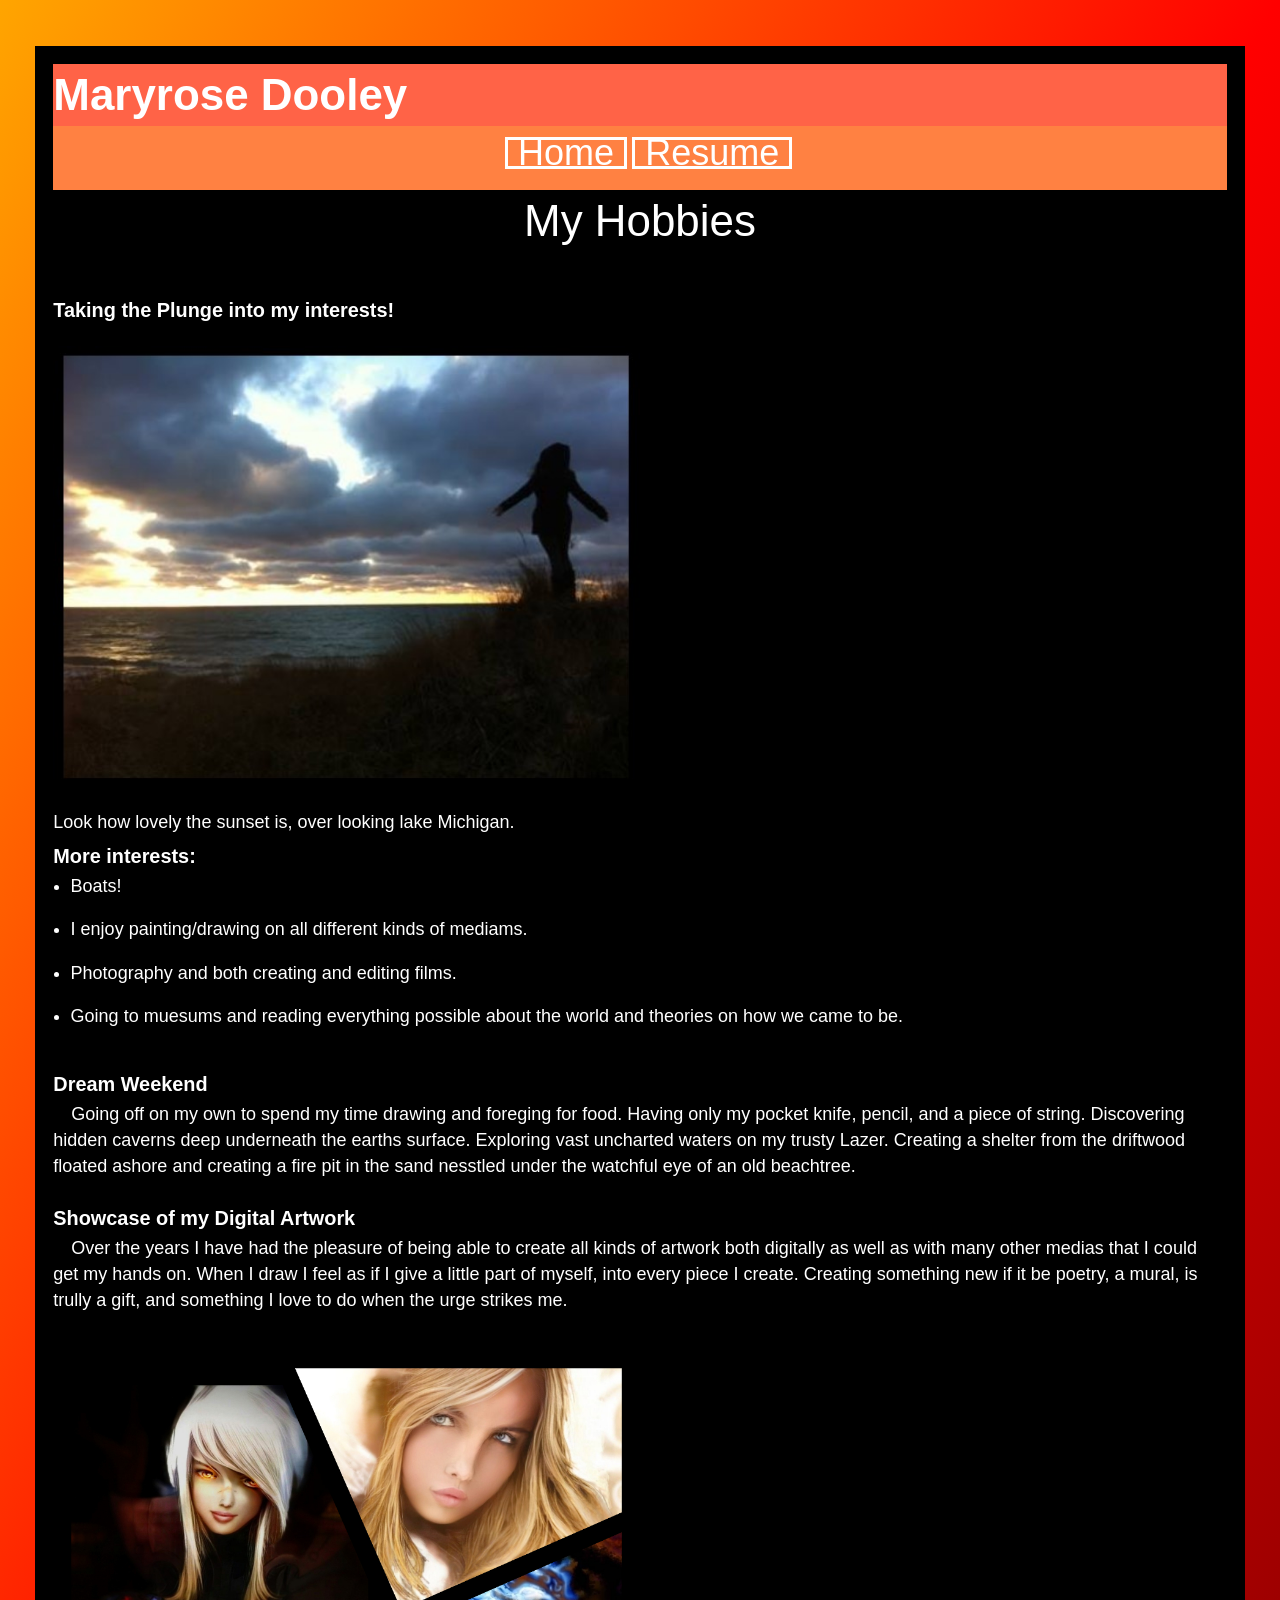
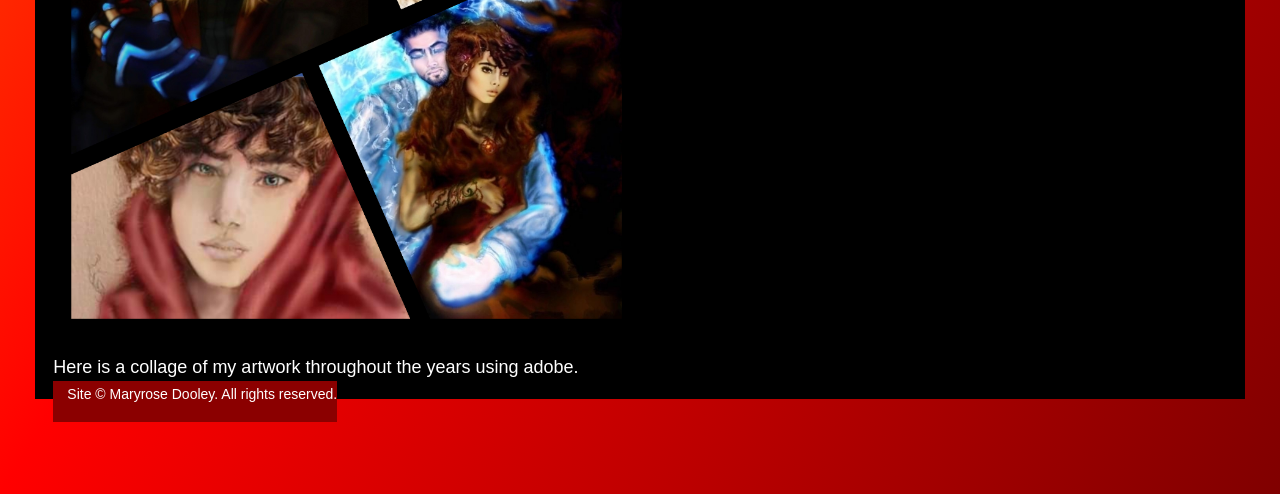
==== hobbies/index.html @ 03c5282b "initial commit with files from project-two" ====
<!DOCTYPE html>
<html lang="en">
  <head>
    <title class="h1">Maryrose Dooley:Hobbies</title>
    <meta name="viewport" content="width=device-width,initial-scale=1.0,shrink-to-fit=none" />
    <meta charset="utf-8" />
    <link rel="stylesheet" href="../assets/css/screen.css" />
  </head>
  <body>
    <header id="header">
      <h1 id="h1-l">Maryrose Dooley</h1>
      <nav id="home-nav-container">
        <ul id="home-nav" style="list-style-type:none;">
          <li id="li-t"><a href="../index.html">Home</a></li>
          <li id="li-t1"><a href="../resume/index.html">Resume</a></li>
        </ul>
      </nav>
    </header>
    <article>
    <h2>My Hobbies</h2>
      <h3> Taking the Plunge into my interests! </h3>
      <figure class="landscape">
        <img src="../assets/img/sky.jpg">
        <figcaption>
          Look how lovely the sunset is, over looking lake Michigan.
        </figcaption>
      </figure>
     <h3> More interests:</h3>
      <ul>
        <li>Boats!
        <li>I enjoy painting/drawing on all different kinds of mediams.
        <li>Photography and both creating and editing films.
        <li>Going to muesums and reading everything possible about the world and theories on how we came to be.
      </ul>
    <h3>Dream Weekend</h3>
      <p>
        Going off on my own to spend my time drawing and foreging for food. Having only my pocket knife, pencil, and a piece of string.
        Discovering hidden caverns deep underneath the earths surface.
        Exploring vast uncharted waters on my trusty Lazer.
        Creating a shelter from the driftwood floated ashore and creating a fire pit in the sand nesstled under the watchful eye of an old beachtree.
      </p>
    <h3> Showcase of my Digital Artwork </h3>
      <p>
        Over the years I have had the pleasure of being able to create all kinds of artwork both digitally as well as with many other medias that I could get my hands on.
        When I draw I feel as if I give a little part of myself, into every piece I create.
        Creating something new if it be poetry, a mural, is trully a gift, and something I love to do when the urge strikes me.
      </p>
    <figure class="landscape">
      <img src="../assets/img/artexample.jpg">
      <figcaption>
        Here is a collage of my artwork throughout the years using adobe.
      </figcaption>
    </figure>
  </article>
  <footer id="footer">
    <p>Site ©️ Maryrose Dooley. All rights reserved.</p>
  </footer>
</html>
---- assets/css/screen.css ----
/* http://meyerweb.com/eric/tools/css/reset/
   v2.0 | 20110126
   License: none (public domain)
*/
/* stylelint-disable*/
a,abbr,acronym,address,applet,article,aside,audio,b,big,blockquote,body,canvas,caption,center,cite,code,dd,del,details,dfn,div,dl,dt,em,embed,fieldset,figcaption,figure,footer,form,h1,h2,h3,h4,h5,h6,header,hgroup,html,i,iframe,img,ins,kbd,label,legend,li,mark,menu,nav,object,ol,output,p,pre,q,ruby,s,samp,section,small,span,strike,strong,sub,summary,sup,table,tbody,td,tfoot,th,thead,time,tr,tt,u,ul,var,video{margin:0;padding:0;border:0;font:inherit;vertical-align:baseline}article,aside,details,figcaption,figure,footer,header,hgroup,main,menu,nav,section{display:block}html{line-height:1}body{line-height:inherit}ol,ul{list-style:none}blockquote,q{quotes:none}blockquote:after,blockquote:before,q:after,q:before{content:'';content:none}table{border-collapse:collapse;border-spacing:0}
/* stylelint-enable */

/* Begin site styles below */
/*
  Setting type according to a 3:4 (Major Third) Modular Scale:
  https://www.modularscale.com/?18&px&1.33
*/
/* Base Styles */

html {
   font-family: "Roboto", sans-serif,monospace;
   font-size: 1.125em; /* 18px / 16px = 1.125em */
   line-height: 1.44em; /* 26px / 18px (144%) = 1.44em */
   padding: 1.5625em 0.9615384615384616em 1.5625em 0.9615384615384616em; /*TRBL*/
   background-image: linear-gradient(to bottom right, orange, red, maroon); /*gradient background*/
   background-repeat: no-repeat;
   background-size: cover;
   color: #FFFFFF;
}

body {
   margin: 1em; /* derive from line height */
   padding: 1em;
  }

h1 {
   font-weight: 700;
   font-size: 2.441em; /* 43.945px/18px = 2.441em */
   line-height: 1.138em; /* 31.25px/43.945px = 1.138em*/
   padding-top: 0.138em;
   padding-bottom: 1em;
   color: #FFFFFF;
   text-align: center;
}

#h1-l  {
  display: block;
  text-decoration: none;
  background: transparent;
  background-color: #ff6347;
  text-align: center;
}

.container{
   display: flex;
   flex-direction: row;
   flex-wrap: wrap;
   justify-content: center;
}

#h1-l {
   display: block;
   text-decoration: none;
   background: transparent;
   background-color: #ff6347;
   text-align: center;
   font-weight: 700;
   font-size: 2.441em; /* 43.945px/18px = 2.441em */
   line-height: 1.138em; /* 31.25px/43.945px = 1.138em*/
   padding-top: 0.138em;
   padding-bottom: 0.138em;
   color: #FFFFFF;
   text-align: left;
}

h2 {
   font-weight: 300;
   font-size: 2.441em; /* 43.945px/18px = 2.441em */
   line-height: 1.138em; /* 31.25px/43.945px = 1.138em*/
   padding-top: 0.138em;
   padding-bottom: 1em;
   color: #FFFFFF;
   text-align: center;
}

h3 {
   font-weight: 600;
   font-size: 1.105em;
   line-height: 1.778em;
   padding-top: 0.138em;
   color:#FFFFFF;
   text-align: left;
}

h4 {
   font-weight: 500;
   padding-top: 0.138em;
   font-size: 2em;
   line-height: 2em;
   color: #FFFFFF;
   text-align: center;
}
h5 {
  font-weight:300;
  font-size: 1.778em;
  line-height: 0.567em;
  padding-top:  0.138em;
  color:#FFFFFF;
  text-align:left;
}

figcaption {
   font-size: 1em; /* Two steps down the modular scale: 10.125px / 18px = 0.5625em */
   color: #FFFFFF;
}

p {
   color: #FFFFFF;
   text-indent: 1em;
   padding-bottom: 1em;
}

#footer p {
  display: block;
  text-decoration: none;
padding-top: 0.138em;
  background: transparent;
  background-color: #8B0000;
  display: grid;
  text-align: center;
}

@media screen and (min-width: 30em) { /*converted 16px/480px to 30 em */
  body {
    background-color: black;
  }

  @media screen and (min-width: 30em) { /*converted 16px/480px to 30em */
    #leftsidebar {width: 12.5em; float: left;} /*converted 16px/200px to 12.5em */
    #main {margin-left: 13.5em;}/*converted 16px/216px to 13.5 em */
    footer {margin-bottom: 3.125em; float: left;/*converted 16px/50px to 3.125em */
  }
  
ul {
   margin-left: 0.9615384615384616em;
   padding-bottom: 0.9615384615384616em;
   list-style-type: disc;
}

li {
   padding-bottom: 0.9615384615384616em;
   color: #FFFFFF;
}

#li-t {
   padding-bottom: 0.9615384615384616em;
   color: #FFFFFF;
   display:inline;
}

#li-t1 {
   padding-bottom: 0.9615384615384616em;
   color: #FFFFFF;
   display:inline;
}

img {
   display: block;
   min-width: 30%;
   width: 50%;
   padding-right: 1em;
   padding-top: 1em;
   padding-bottom: 1em;
}
#img-1{
  display: flex;

}
#center{
  display: block;
  margin-left: auto;
  margin-right: auto;
  min-width: 20%
}

details {
  padding-top: 1.389em; /* 25px/18px = 1.389em*/
  padding-bottom: 1.389em; /* 25px/18px = 1.389em*/
}

#navbar {
  grid-row: 2 / 3;
  grid-column: 2 / 2;
}

#home-nav-container{
  display: block;
  text-decoration: none;
  background: transparent;
  grid-row:2 / 3;
  grid-column: 2 / 3;
  padding-top: 0.586em; /* 10.55/18px= 0.586 */
  padding-left: 0.278em; /* 5px/18px = 0.278em */
  padding-right: 0.278em; /* 5px/18px = 0.278em */
  background-color: #ff8142;
  display: grid;
  text-align: center;

  }

#home-nav{
  text-align: center;
  justify-content: space-evenly;
  }

#home-nav a:hover {
  justify-content: space-evenly;
  background-color: #ff63;
  color: #333;
}

#home-nav a {
  display: block;
  text-decoration: none;
  background: transparent;
  color: #fff;
  padding-left: 0.278em; /* 5px/18px = 0.278em */
  padding-right: 0.278em; /* 5px/18px = 0.278em */
  border: 0.100em solid #fff; /* 1px/18px = 0.056em */
  text-align: center;
  text-shadow: black;
  display: inline-block;
  font-size: 2em; /* 10px/5px= 2em */
}

#header {
  grid-row: 4 / 5;
  grid-column: 4 / 5;
  flex-flow: wrap;
  flex-direction: column-reverse;
  }
#home-header-caption {
  grid-row: 1 / 2;
  grid-column: 1 / 2;
  text-align: center;
  font-size: 0.778em; /*14px/18px = 0.778em*/
  display:flex;
  align-items: center;
}
#content {
  grid-row: 4 / 5;
  grid-column: 2 / 3;
  text-align: center;
  font-size: 0.778em; /*14px/18px = o.778em*/
}

#footer {
  grid-row: 9;
  grid-column: 1 / 2;
  text-align: center;
  font-size: 0.778em; /*14px/18px = o.778em*/
}

#rfloat{
  text-align: right;
}

#lfloat{
  text-align: left;
}

#home {
 display: grid;
 grid-template-rows: 1.389em 11.111em 1.389em 9.722em 1.389em 2.778em 1.389em 1.389em; /* converted 18px to em */
 grid-template-columns:1.389em 11.111em 1.389em 9.722em 1.389em 2.778em 1.389em 1.389em;
 text-align: center;
 font-size: 0.778em; /*14px/18px = o.778em*/
}


#hobbies-img {
  max-height: 22.222em; /* 400px/18px = 22.222em */
  height: 100%;
  width: auto;
  border-radius: 0.833em; /* 15px/18px = 0.833em */
  margin-left: auto;
  margin-right: auto;
  display: flex;
  justify-content: center;
  align-items: center;
}
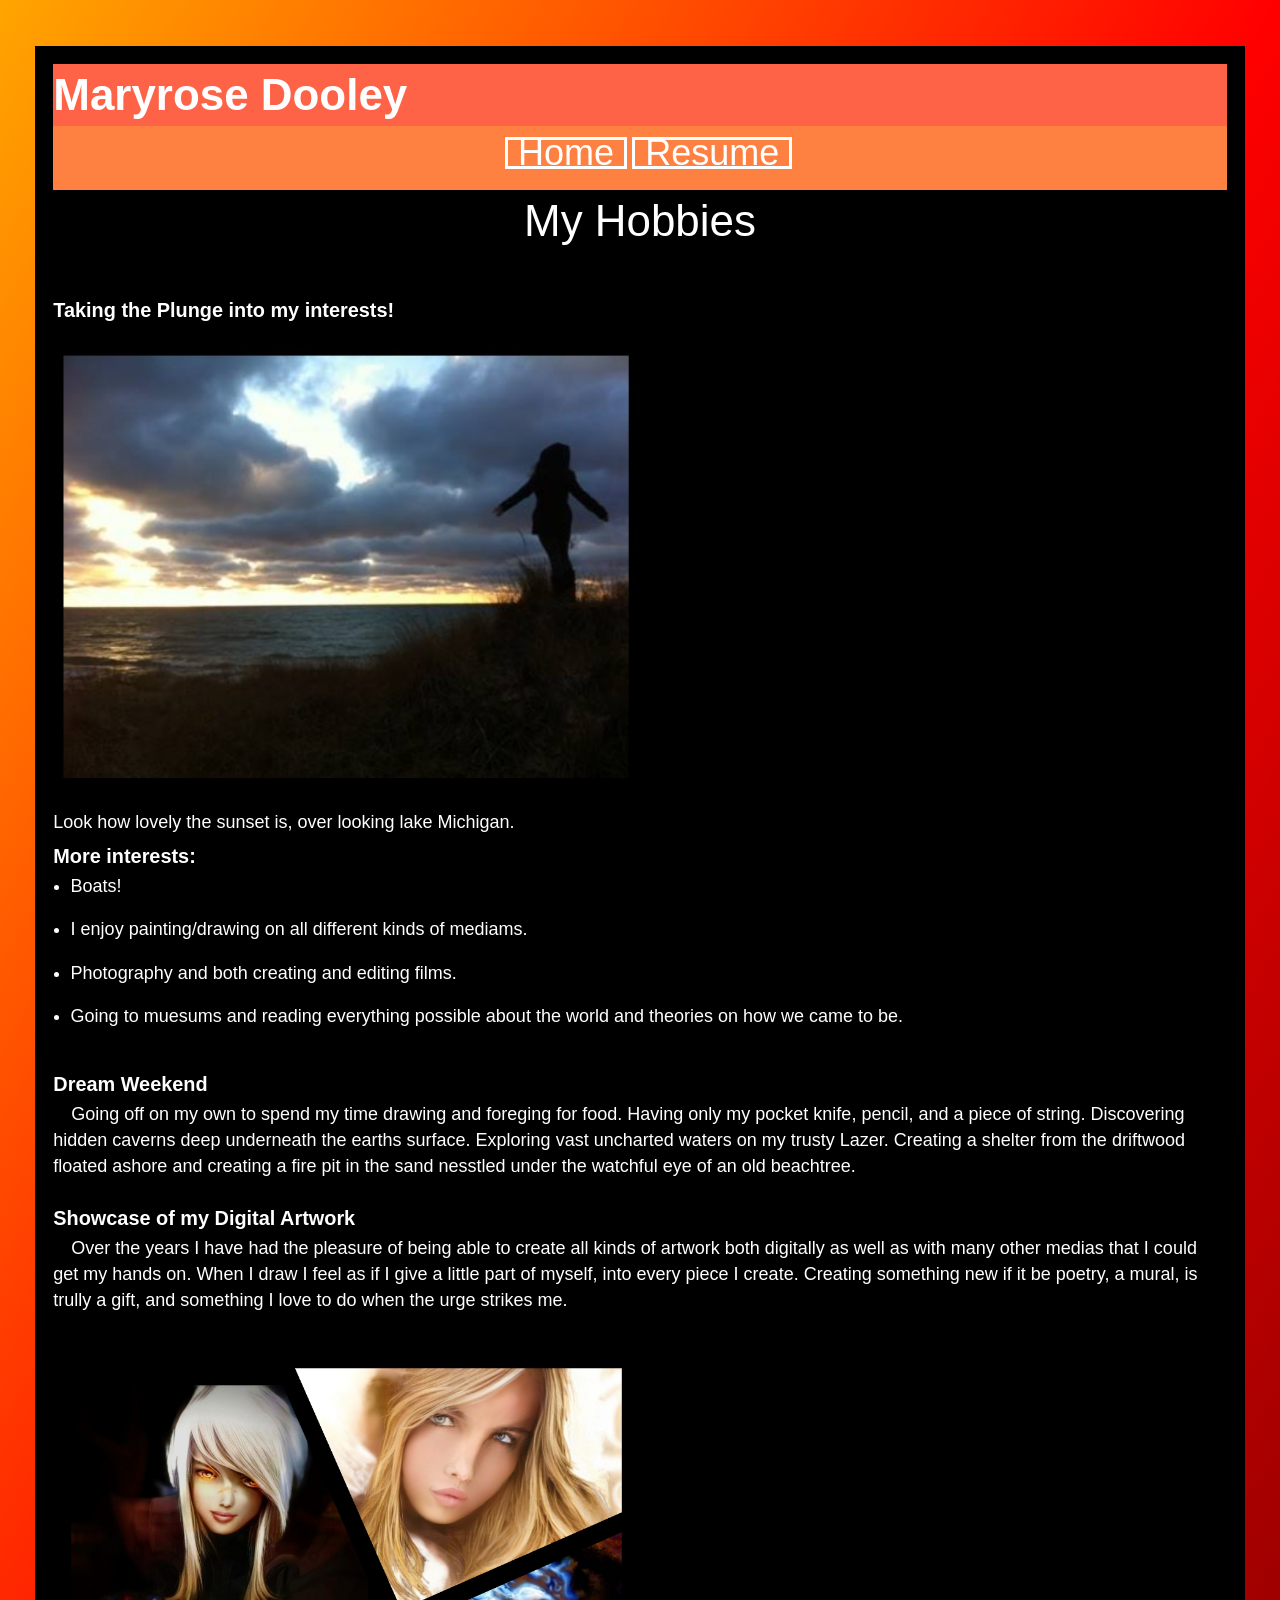
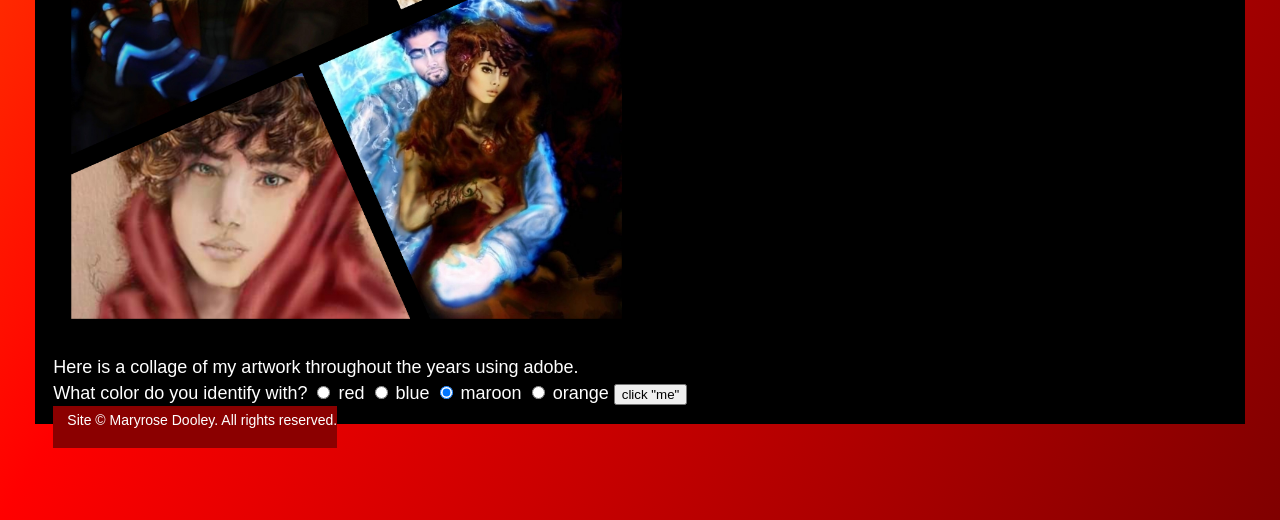
==== commit 5cbae34d: "added the question and buttons for the colors" ====
--- a/hobbies/index.html
+++ b/hobbies/index.html
@@ -51,6 +51,18 @@
         Here is a collage of my artwork throughout the years using adobe.
       </figcaption>
     </figure>
+    <forum id="WC" method="get" action="#null">
+      <label> What color do you identify with?</label>
+        <input type="radio" id="red" name="color" value="red">
+        <label> red</label>
+        <input type="radio" id="blue" name="color" value="blue">
+        <label> blue</label>
+        <input type="radio" id="maroon" name="color" value="maroon" checked="true">
+        <label> maroon</label>
+        <input type="radio" id="orange" name="color" value="orange">
+        <label> orange</label>
+        <input type="submit" value="click &quot;me&quot;">
+      </form>
   </article>
   <footer id="footer">
     <p>Site ©️ Maryrose Dooley. All rights reserved.</p>
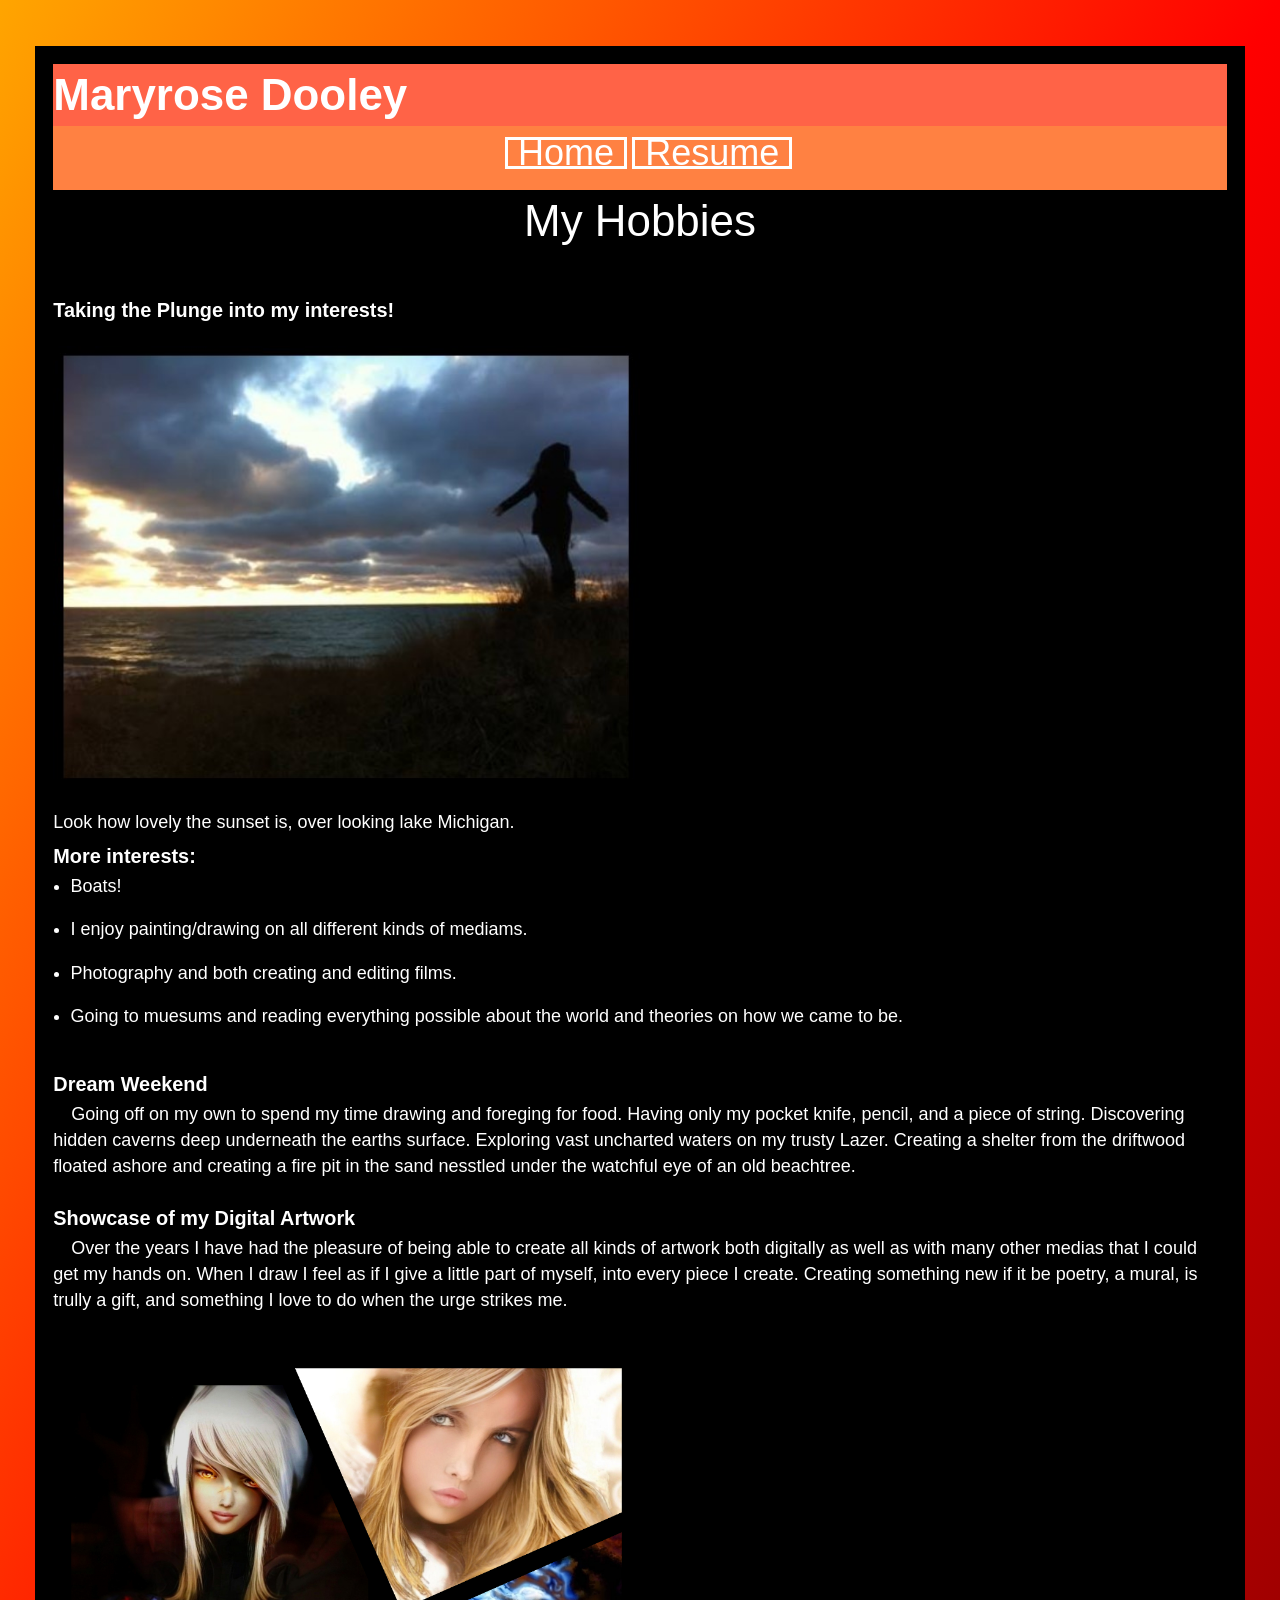
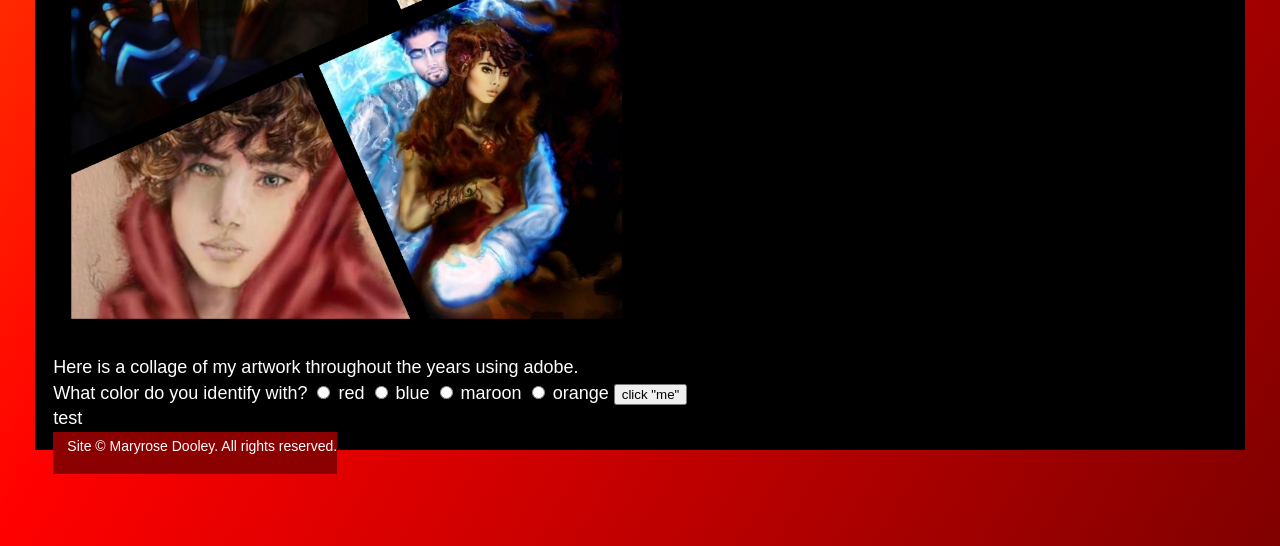
==== commit 7bfd7545: "added javascript to attemt to change test text to color then going to use it to actually change the " ====
--- a/hobbies/index.html
+++ b/hobbies/index.html
@@ -5,6 +5,7 @@
     <meta name="viewport" content="width=device-width,initial-scale=1.0,shrink-to-fit=none" />
     <meta charset="utf-8" />
     <link rel="stylesheet" href="../assets/css/screen.css" />
+    <script async src="../assets/javascript/javascript.js" > </script>
   </head>
   <body>
     <header id="header">
@@ -51,18 +52,19 @@
         Here is a collage of my artwork throughout the years using adobe.
       </figcaption>
     </figure>
-    <forum id="WC" method="get" action="#null">
+    <form id="WC" method="post" action="#null">
       <label> What color do you identify with?</label>
         <input type="radio" id="red" name="color" value="red">
         <label> red</label>
         <input type="radio" id="blue" name="color" value="blue">
         <label> blue</label>
-        <input type="radio" id="maroon" name="color" value="maroon" checked="true">
+        <input type="radio" id="maroon" name="color" value="maroon">
         <label> maroon</label>
         <input type="radio" id="orange" name="color" value="orange">
         <label> orange</label>
         <input type="submit" value="click &quot;me&quot;">
       </form>
+      <label id="pie"> test</label>
   </article>
   <footer id="footer">
     <p>Site ©️ Maryrose Dooley. All rights reserved.</p>
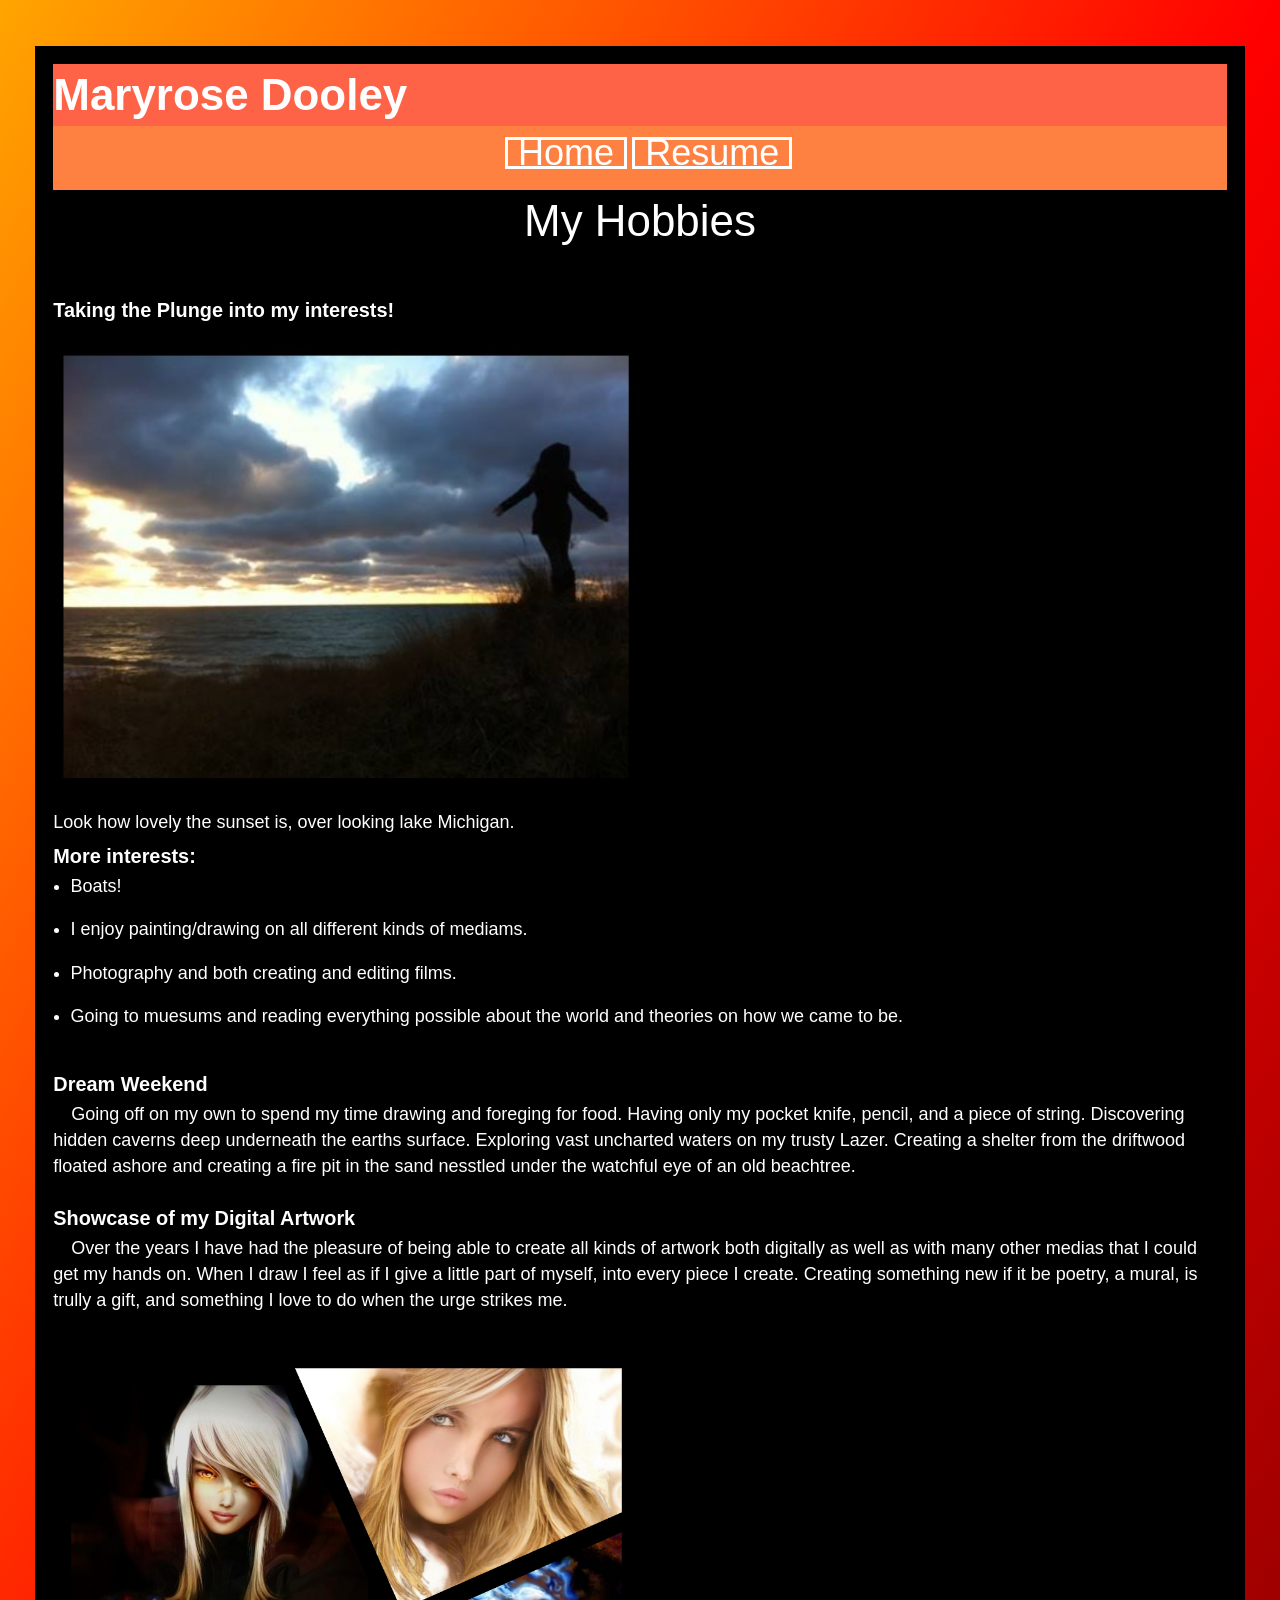
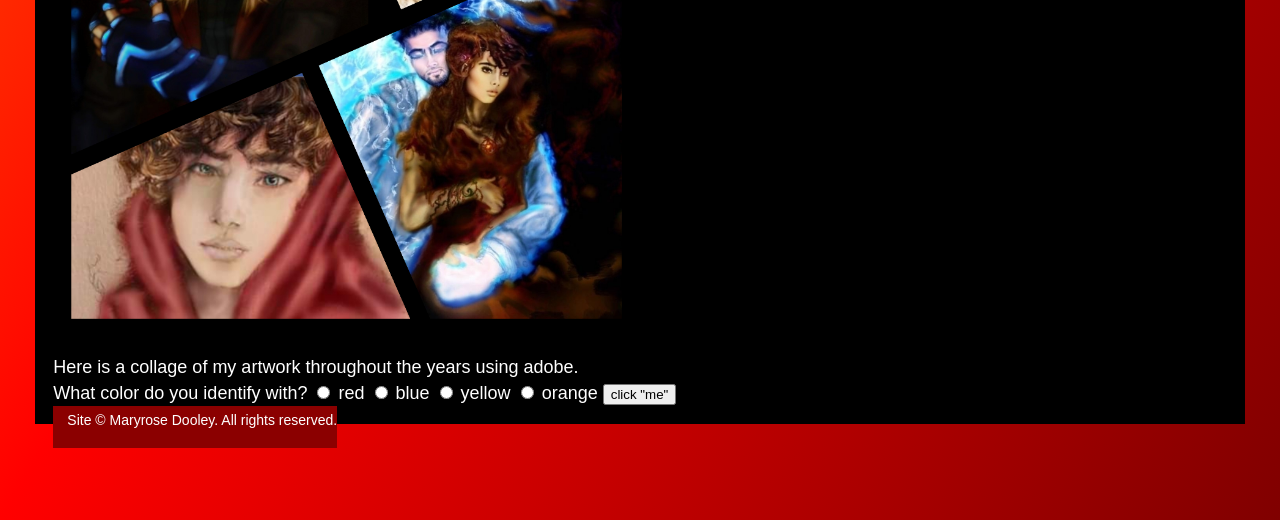
==== commit 1bad5514: "fixed the text change and used the buttons to now change the color of the background" ====
--- a/hobbies/index.html
+++ b/hobbies/index.html
@@ -4,8 +4,9 @@
     <title class="h1">Maryrose Dooley:Hobbies</title>
     <meta name="viewport" content="width=device-width,initial-scale=1.0,shrink-to-fit=none" />
     <meta charset="utf-8" />
+    <script async src="../assets/javascript/javascript.js" > </script>
     <link rel="stylesheet" href="../assets/css/screen.css" />
-    <script async src="../assets/javascript/javascript.js" > </script>
+
   </head>
   <body>
     <header id="header">
@@ -52,21 +53,21 @@
         Here is a collage of my artwork throughout the years using adobe.
       </figcaption>
     </figure>
-    <form id="WC" method="post" action="#null">
+    <form id="WC" method="get" action="#NULL">
       <label> What color do you identify with?</label>
         <input type="radio" id="red" name="color" value="red">
         <label> red</label>
         <input type="radio" id="blue" name="color" value="blue">
         <label> blue</label>
-        <input type="radio" id="maroon" name="color" value="maroon">
-        <label> maroon</label>
+        <input type="radio" id="yellow" name="color" value="yellow">
+        <label> yellow</label>
         <input type="radio" id="orange" name="color" value="orange">
         <label> orange</label>
         <input type="submit" value="click &quot;me&quot;">
       </form>
-      <label id="pie"> test</label>
   </article>
   <footer id="footer">
     <p>Site ©️ Maryrose Dooley. All rights reserved.</p>
   </footer>
+</body>
 </html>
